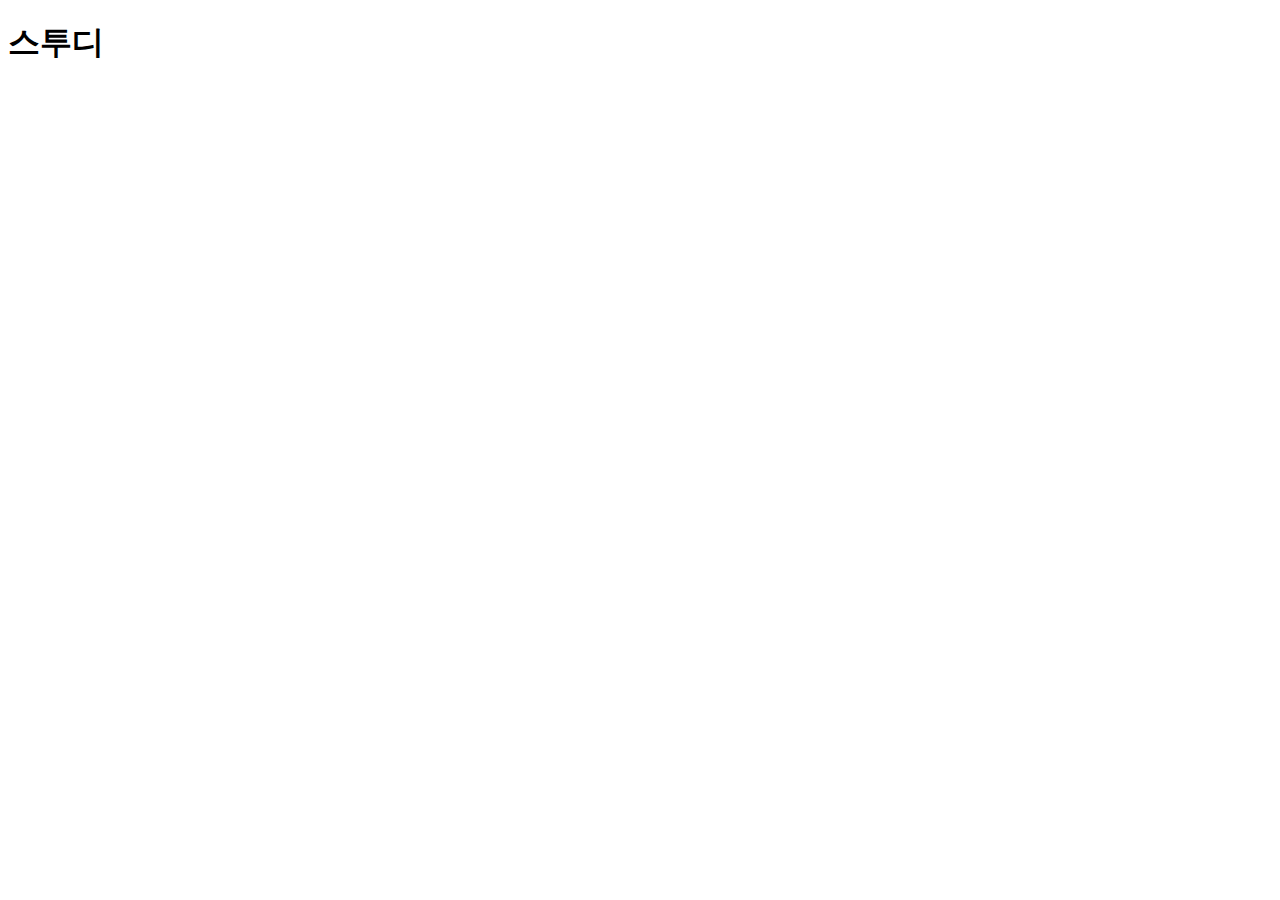
==== docs/stoody.html @ e9771c81 "update" ====
<!DOCTYPE html>
<html lang="en">
<head>
    <meta charset="UTF-8">
    <meta name="viewport" content="width=device-width, initial-scale=1.0">
    <title>stoody</title>
</head>
<body>
    <h1>스투디</h1>
    
</body>
</html>
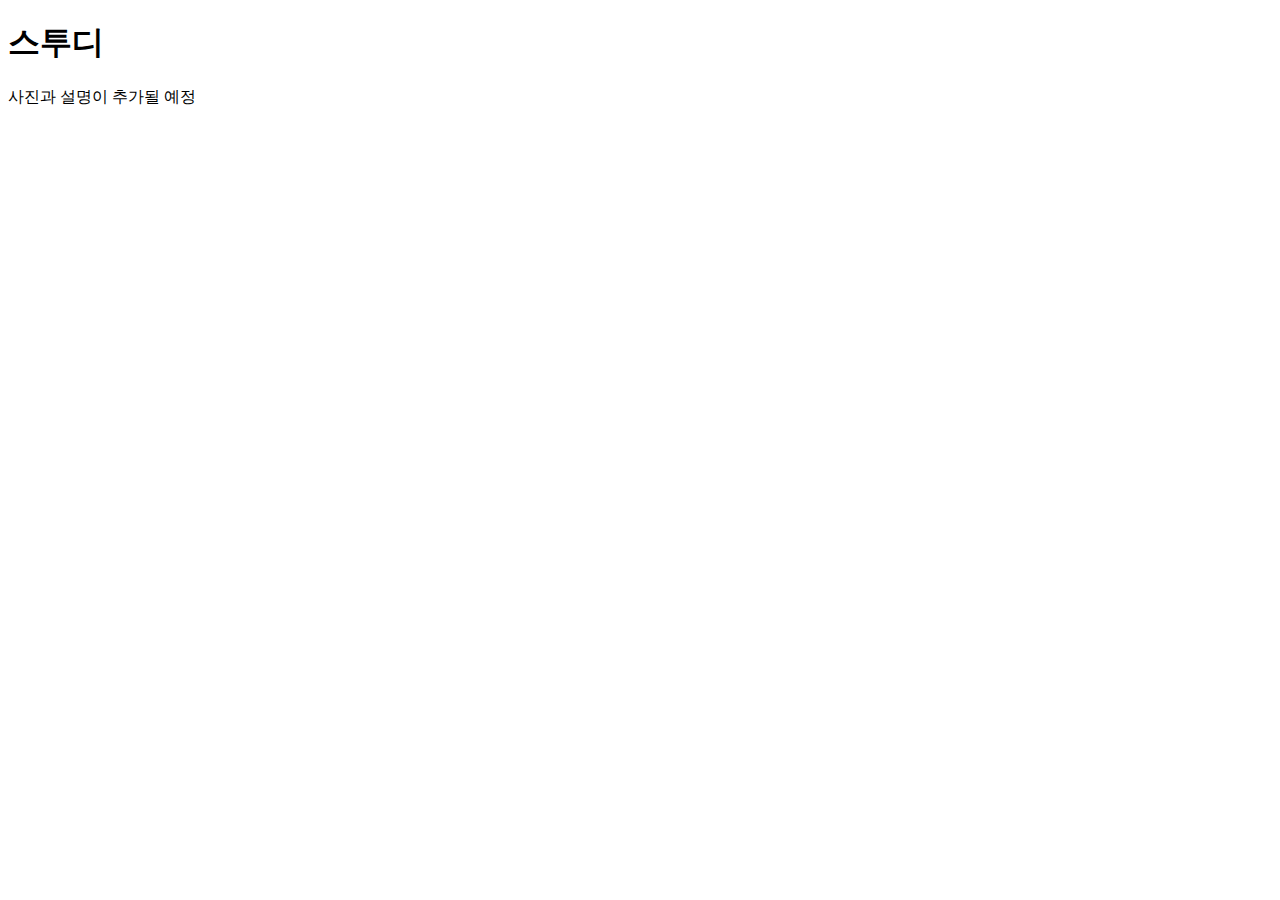
==== commit 58f4937e: "quick menu" ====
--- a/docs/stoody.html
+++ b/docs/stoody.html
@@ -7,6 +7,6 @@
 </head>
 <body>
     <h1>스투디</h1>
-    
+    <p>사진과 설명이 추가될 예정</p>
 </body>
 </html>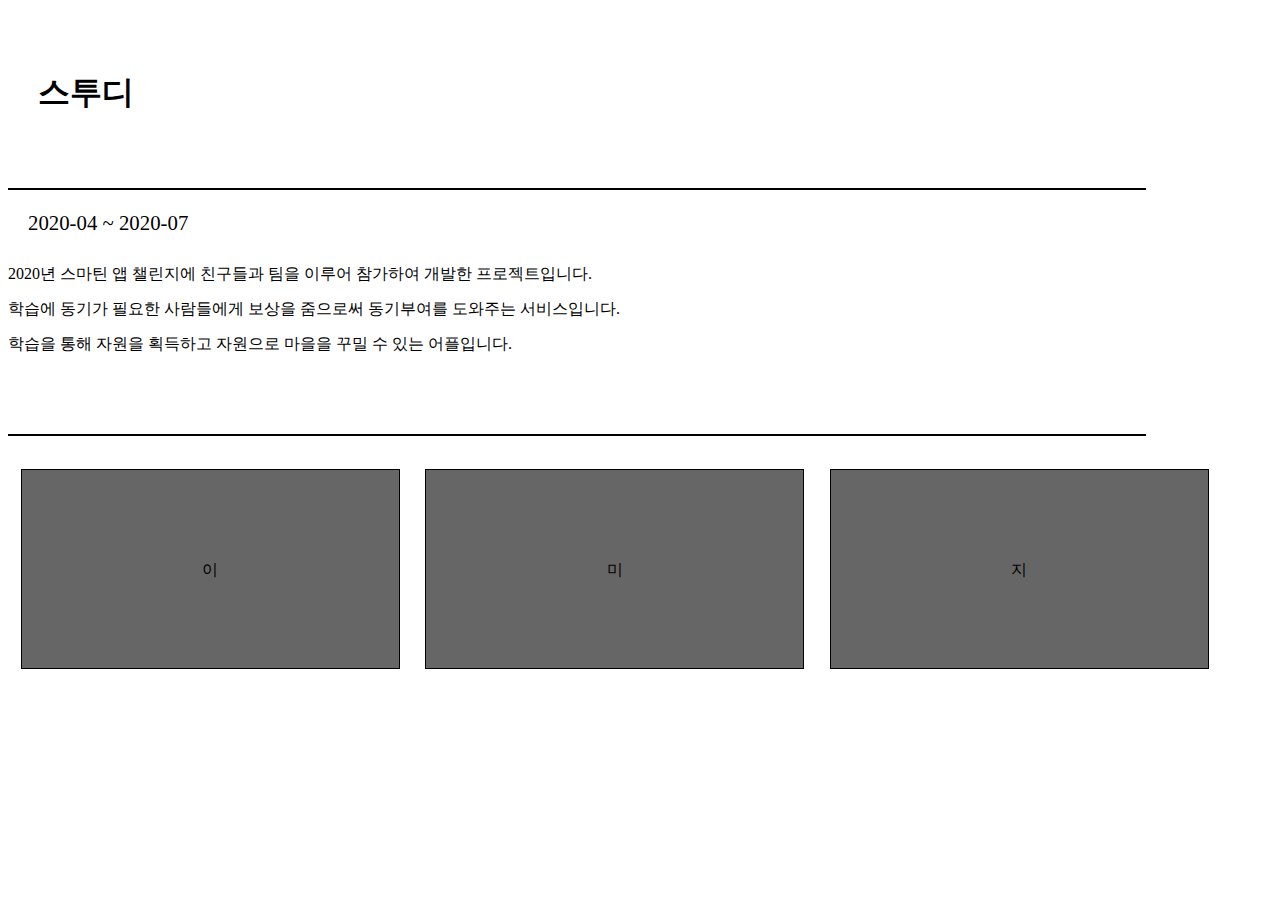
==== commit 80abd8a2: "change stoody" ====
--- a/docs/stoody.html
+++ b/docs/stoody.html
@@ -4,9 +4,24 @@
     <meta charset="UTF-8">
     <meta name="viewport" content="width=device-width, initial-scale=1.0">
     <title>stoody</title>
+    <link rel="stylesheet" href="css/stoody.css">
 </head>
 <body>
     <h1>스투디</h1>
-    <p>사진과 설명이 추가될 예정</p>
+    <div class="line"></div>
+    <!-- <p class="used"></p> -->
+    <p class="term">2020-04 ~ 2020-07</p>
+    <p class="desc">
+        2020년 스마틴 앱 챌린지에 친구들과 팀을 이루어 참가하여 개발한 프로젝트입니다.<br>
+        학습에 동기가 필요한 사람들에게 보상을 줌으로써 동기부여를 도와주는 서비스입니다.<br>
+        학습을 통해 자원을 획득하고 자원으로 마을을 꾸밀 수 있는 어플입니다.<br>
+    </p>
+    <div class="line"></div>
+
+    <div class="img">이</div>
+    <div class="img">미</div>
+    <div class="img">지</div>
+
+    <!-- <p class="plan"></p> -->
 </body>
 </html>--- a/docs/css/stoody.css
+++ b/docs/css/stoody.css
@@ -0,0 +1,31 @@
+*{
+    box-sizing: border-box;
+}
+h1{
+    padding-top:50px;
+    padding-left:30px;
+}
+.line{
+    border-bottom:2px solid black;
+    width:90%;
+    height:5px;
+    margin-top:70px;
+    margin-bottom:20px;
+}
+.desc{
+    line-height:35px;
+}
+.term {
+    font-size: 1.3rem;
+    padding-left:20px;
+}
+.img{
+    width:30%;
+    height:200px;
+    border:1px solid black;
+    float:left;
+    margin:1%;
+    background-color: #666666;
+    text-align: center;
+    line-height: 200px;
+}